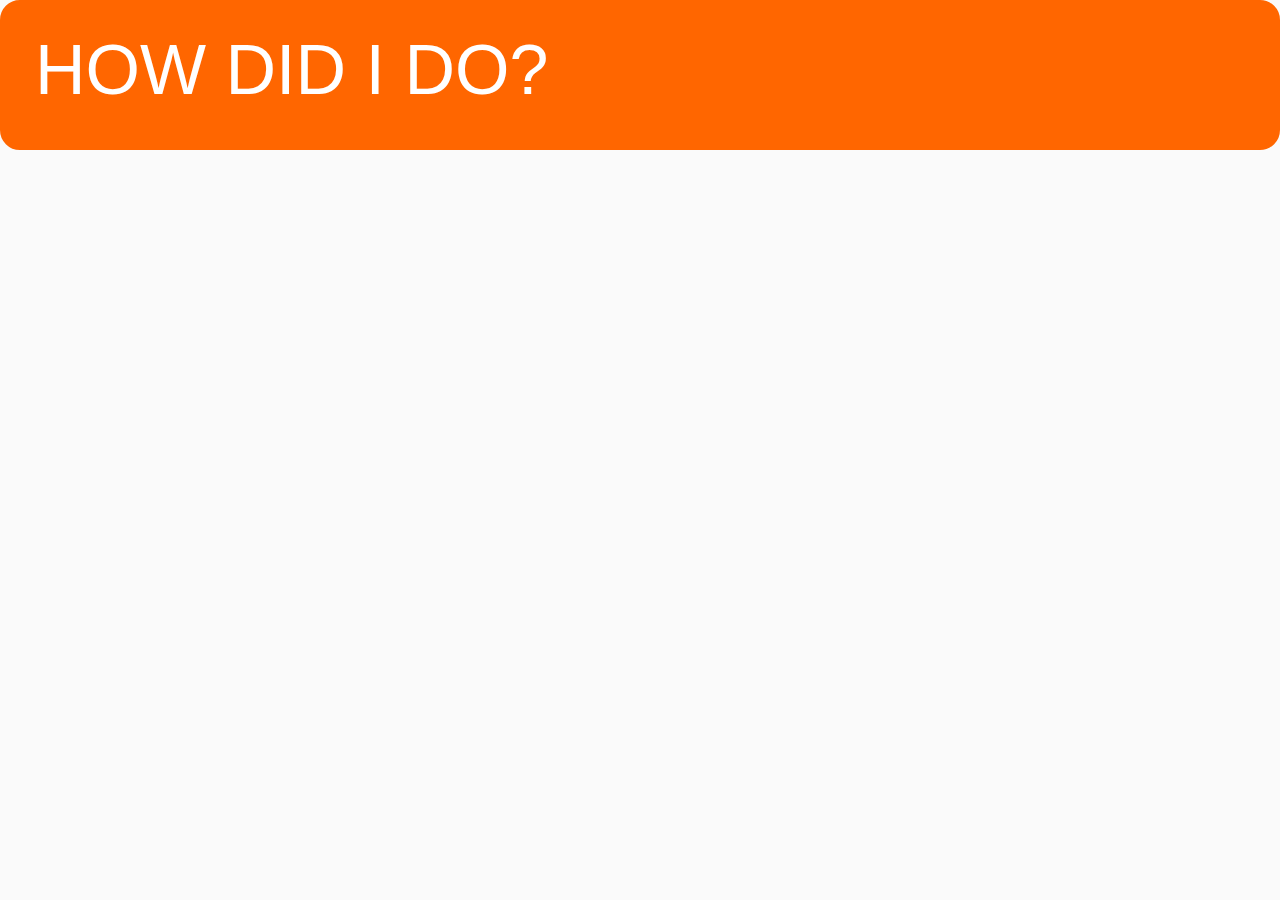
==== end.html @ 80ce1583 "Updated HTML/CSS" ====
<!DOCTYPE html>
<html lang="en">

<head>
  <meta charset="utf-8">
  <title>A Fun Quiz</title>
  <link rel="stylesheet" href="Assets/Stylesheet/quiz.css">
  <!-- <link href="https://fonts.googleapis.com/css?family=" rel="stylesheet"> -->
  <!--Insert fonts-->
  <meta name="viewport" content="width=device-width" , inital-scale="1.0">
</head>

<body>
  <script src="quiz.js"></script>

  <div class="button2">
    <h2>HOW DID I DO?</h2>
  </div>

</body>
</html>
---- Assets/Stylesheet/quiz.css ----
/* http://meyerweb.com/eric/tools/css/reset/
   v2.0 | 20110126
   License: none (public domain)
*/

html, body, div, span, applet, object, iframe, h1, h2, h3, h4, h5, h6, p, blockquote, pre, a, abbr, acronym, address, big, cite, code, del, dfn, em, img, ins, kbd, q, s, samp, small, strike, strong, sub, sup, tt, var, b, u, i, center, dl, dt, dd, ol, ul, li, fieldset, form, label, legend, table, caption, tbody, tfoot, thead, tr, th, td, article, aside, canvas, details, embed, figure, figcaption, footer, header, hgroup, menu, nav, output, ruby, section, summary, time, mark, audio, video {
  margin: 0;
  padding: 0;
  border: 0;
  font-size: 100%;
  font: inherit;
  vertical-align: baseline;
}

/* HTML5 display-role reset for older browsers */

article, aside, details, figcaption, figure, footer, header, hgroup, menu, nav, section {
  display: block;
}

body {
  line-height: 1;
}

ol, ul {
  list-style: none;
}

blockquote, q {
  quotes: none;
}

blockquote:before, blockquote:after, q:before, q:after {
  content: '';
  content: none;
}

table {
  border-collapse: collapse;
  border-spacing: 0;
}

/*Above is the CSS reset taken from an online source*/

body, * {
  background-color: rgb(250, 250, 250);
}

.flex-container {
  display: flex;
  flex-direction: column;
  flex-wrap: nowrap;
  justify-content: space-between;
  align-items: center;
  padding-top: 50px;
  /* padding-bottom: 200px; */
  padding-left: 100px;
  max-width: 100vw;
  /* text-align: center;
  display:flex;
  align-items: center; */
  /* height: 20vh; */
  /* align-items: flex-start; */
  /* padding-bottom: 80px; */
}

.title {
  color: hsl(24, 100%, 50%);
  font-family: "Barlow Condensed", sans-serif;
  font-size: 70px;
  text-decoration: none;
  display: inline;
  padding-bottom: 70px;
}

.inst {
  color: hsl(0, 0%, 45%);
  font-family: "Barlow Condensed", sans-serif;
  font-size: 30px;
  text-decoration: none;
  display: inline;
  padding-bottom: 70px;
  text-align: center;
}

.button1 h2 {
  font-family: "Barlow Condensed", sans-serif;
  color: white;
  font-size: 70px;
  text-align: justify;
  border: 5px;
  border-style:solid;
  border-color: hsl(24, 100%, 50%);
  background-color: hsl(24, 100%, 50%);
  min-height: 80px;
  min-width: 250px;
  border-radius: 20px;
  padding: 30px;

}

.button2 h2 {
  font-family: "Barlow Condensed", sans-serif;
  color: white;
  font-size: 70px;
  text-align: justify;
  border: 5px;
  border-style:solid;
  border-color: hsl(24, 100%, 50%);
  background-color: hsl(24, 100%, 50%);
  min-height: 80px;
  min-width: 250px;
  border-radius: 20px;
  padding: 30px;

}

.button3 h2 {
  font-family: "Barlow Condensed", sans-serif;
  color: white;
  font-size: 70px;
  text-align: justify;
  border: 5px;
  border-style:solid;
  border-color: hsl(24, 100%, 50%);
  background-color: hsl(24, 100%, 50%);
  min-height: 80px;
  min-width: 250px;
  border-radius: 20px;
  padding: 30px;

}
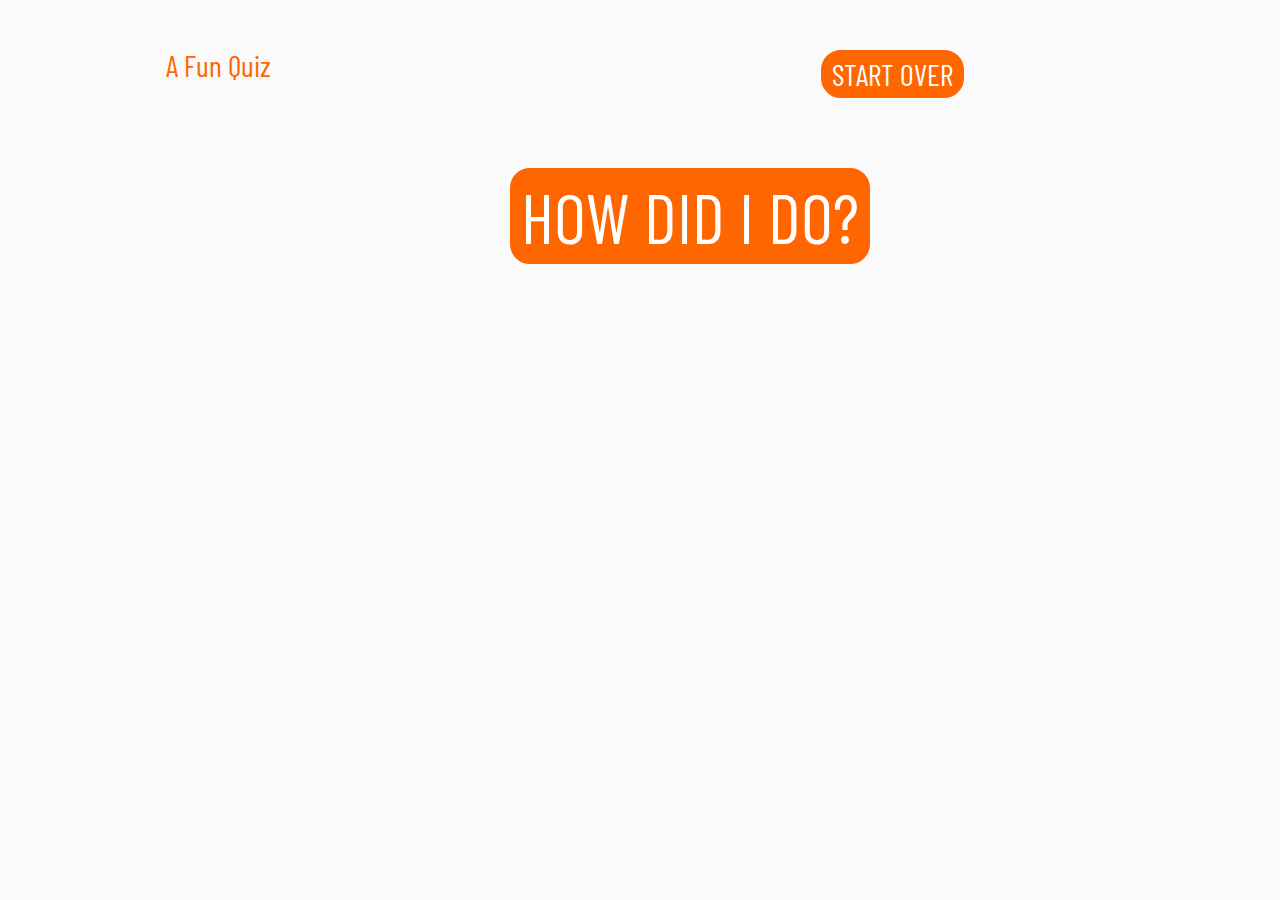
==== commit a9f5aff8: "updated CSS and all HTML pages" ====
--- a/end.html
+++ b/end.html
@@ -5,7 +5,7 @@
   <meta charset="utf-8">
   <title>A Fun Quiz</title>
   <link rel="stylesheet" href="Assets/Stylesheet/quiz.css">
-  <!-- <link href="https://fonts.googleapis.com/css?family=" rel="stylesheet"> -->
+  <link href="https://fonts.googleapis.com/css?family=Barlow+Condensed" rel="stylesheet">
   <!--Insert fonts-->
   <meta name="viewport" content="width=device-width" , inital-scale="1.0">
 </head>
@@ -13,9 +13,26 @@
 <body>
   <script src="quiz.js"></script>
 
-  <div class="button2">
-    <h2>HOW DID I DO?</h2>
+  <div class="flex-container1">
+    <div class="title1">
+      <ul>
+        <li>A Fun Quiz</li>
+        <li>
+          <form>
+             <div class="button2">
+                 <input type="button" id="button2" onclick="location.href='quiz.html';" value="START OVER">
+             </div>
+              </form>
+            </li>
+          </ul>
+        </div>
+  <div id=output>
   </div>
-
-</body>
-</html>
+  <form>
+     <div class="button1">
+         <input type="button" id="button1" onclick="location.href='results.html';" value="HOW DID I DO?">
+     </div>
+      </form>
+    </div>
+  </body>
+  </html>
--- a/Assets/Stylesheet/quiz.css
+++ b/Assets/Stylesheet/quiz.css
@@ -83,7 +83,8 @@
   text-align: center;
 }
 
-.button1 h2 {
+.button1 input {
+  outline: none;
   font-family: "Barlow Condensed", sans-serif;
   color: white;
   font-size: 70px;
@@ -92,41 +93,91 @@
   border-style:solid;
   border-color: hsl(24, 100%, 50%);
   background-color: hsl(24, 100%, 50%);
-  min-height: 80px;
-  min-width: 250px;
   border-radius: 20px;
-  padding: 30px;
 
 }
 
-.button2 h2 {
+.button1 input:hover {
+  opacity: 0.8;
+  cursor: pointer;
+}
+
+/* question.html style */
+
+.flex-container1 {
+  display: flex;
+  flex-direction: column;
+  flex-wrap: nowrap;
+  justify-content: space-between;
+  align-items: center;
+  padding-top: 50px;
+  padding-left: 100px;
+  max-width: 100vw;
+}
+
+
+.title1 {
+  color: hsl(24, 100%, 50%);
+  font-family: "Barlow Condensed", sans-serif;
+  font-size: 30px;
+  text-decoration: none;
+  display: inline;
+  padding-bottom: 70px;
+  display: flex;
+  flex-direction: row;
+
+}
+
+.title1 ul {
+  display: flex;
+  flex-direction: row;
+  width: 50%;
+  flex-grow: 1;
+
+}
+
+.title1 li {
+  padding-right: 250px;
+}
+
+.title1 li .button2 {
+  padding-left: 300px;
+}
+
+.output {
+  color: hsl(0, 0%, 45%);
+  font-family: "Barlow Condensed", sans-serif;
+  font-size: 30px;
+  text-decoration: none;
+  display: inline;
+  padding-bottom: 70px;
+  text-align: center;
+}
+
+.output1 {
+  color: hsl(0, 0%, 45%);
+  font-family: "Barlow Condensed", sans-serif;
+  font-size: 30px;
+  text-decoration: none;
+  display: inline;
+  padding-bottom: 70px;
+  text-align: center;
+}
+
+.button2 input {
+  outline: none;
   font-family: "Barlow Condensed", sans-serif;
   color: white;
-  font-size: 70px;
+  font-size: 30px;
   text-align: justify;
   border: 5px;
   border-style:solid;
   border-color: hsl(24, 100%, 50%);
   background-color: hsl(24, 100%, 50%);
-  min-height: 80px;
-  min-width: 250px;
   border-radius: 20px;
-  padding: 30px;
-
 }
 
-.button3 h2 {
-  font-family: "Barlow Condensed", sans-serif;
-  color: white;
-  font-size: 70px;
-  text-align: justify;
-  border: 5px;
-  border-style:solid;
-  border-color: hsl(24, 100%, 50%);
-  background-color: hsl(24, 100%, 50%);
-  min-height: 80px;
-  min-width: 250px;
-  border-radius: 20px;
-  padding: 30px;
-
+.button2 input:hover {
+  opacity: 0.8;
+  cursor: pointer;
 }
